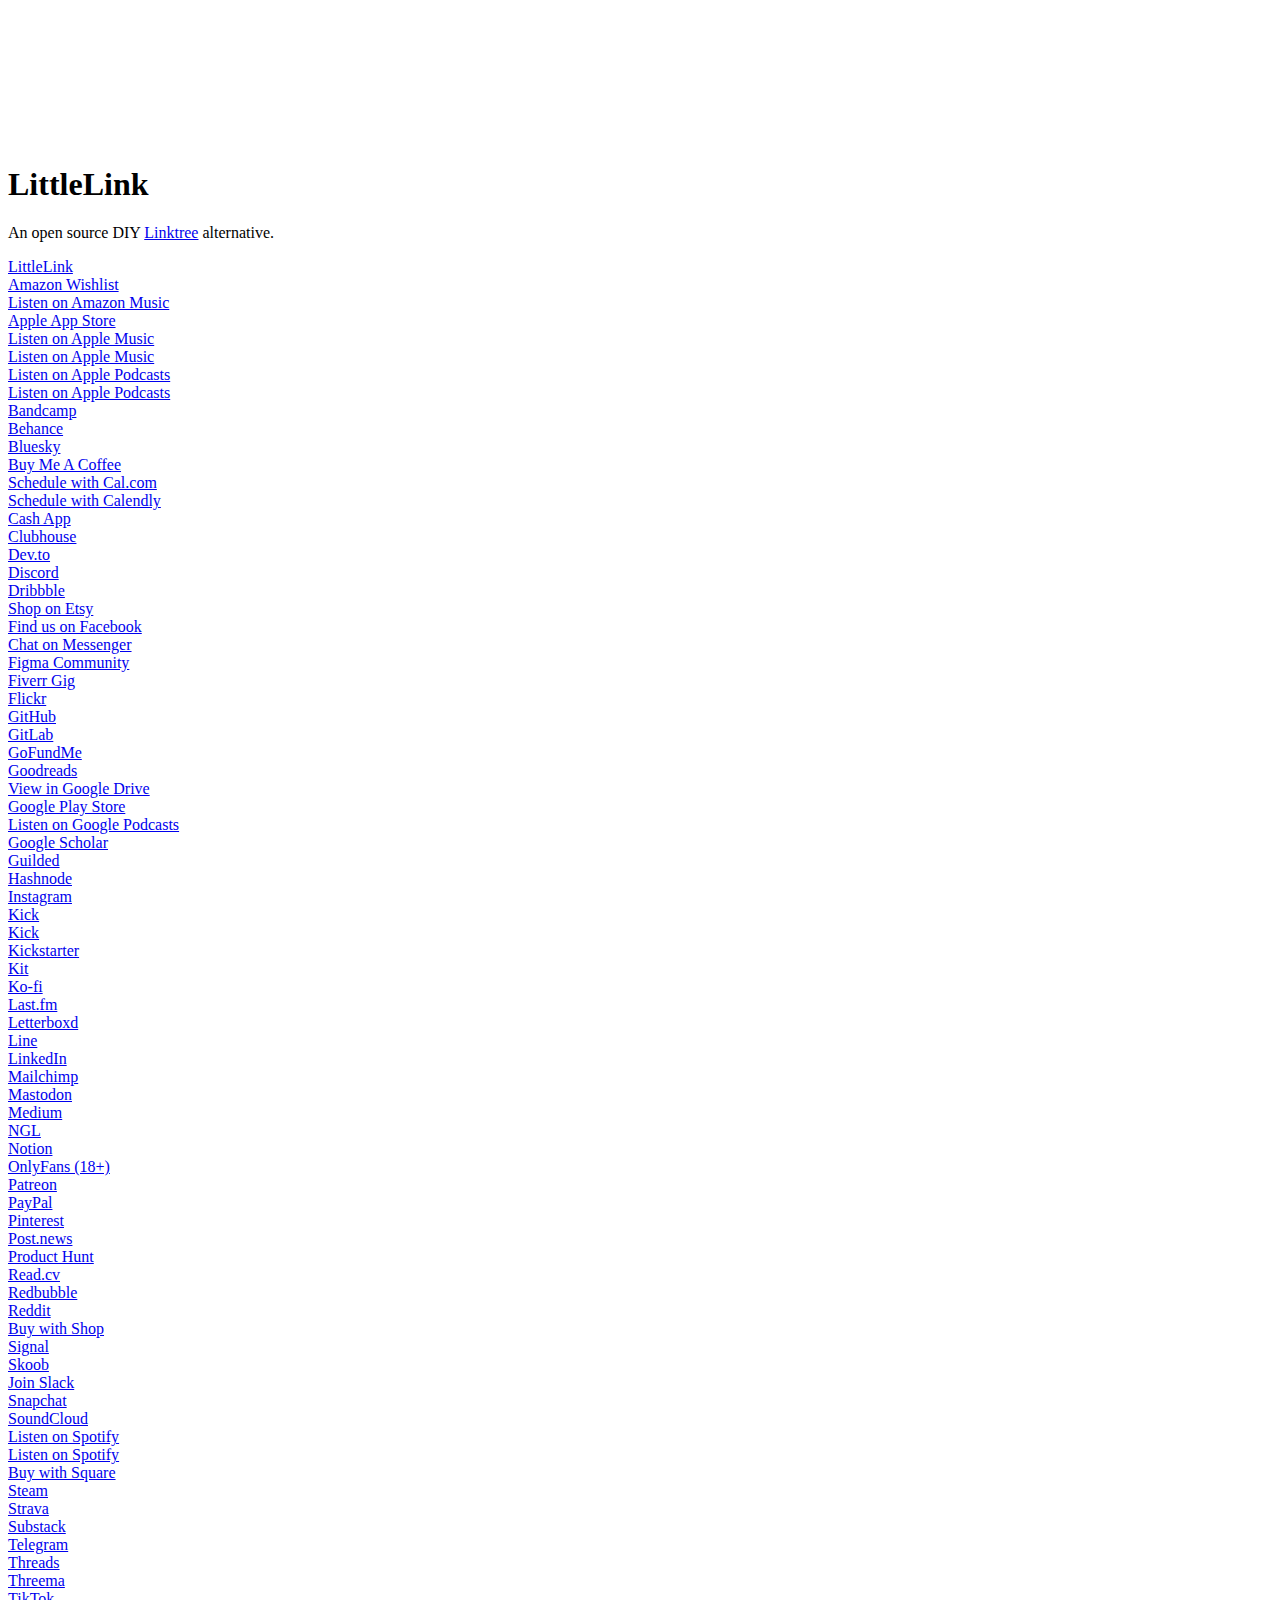
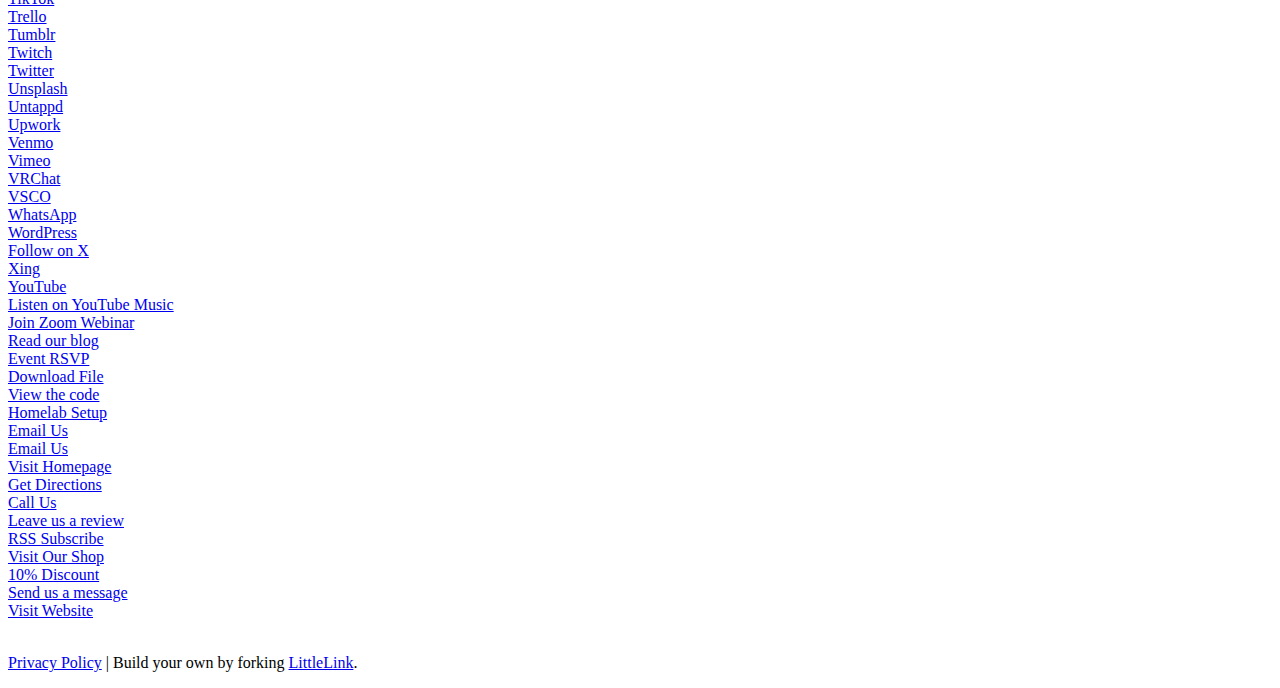
==== index.html @ 8371f8d3 "audio test" ====
<!DOCTYPE html>
<html lang="en">

<head>

  <!-- Page Information
  –––––––––––––––––––––––––––––––––––––––––––––––––– -->
  <meta charset="utf-8">
  <title>LittleLink</title>
  <meta name="description" content="https://littlelink.io">
  <meta name="author" content="Seth Cottle">

  <!-- Mobile Specific Metas
  –––––––––––––––––––––––––––––––––––––––––––––––––– -->
  <meta name="viewport" content="width=device-width, initial-scale=1">


  <!-- CSS
  –––––––––––––––––––––––––––––––––––––––––––––––––– -->
  <link rel="stylesheet" href="css/normalize.css">

    <!-- Themes:
            Auto:   css/skeleton-auto.css
            Light:  css/skeleton-light.css
            Dark:   css/skeleton-dark.css
     -->
    <link rel="stylesheet" href="css/skeleton-auto.css">

    <!-- Brand Styles -->
    <link rel="stylesheet" href="css/brands.css">


  <!-- Favicon
  –––––––––––––––––––––––––––––––––––––––––––––––––– -->
  <link rel="icon" type="image/png" href="images/littlelink.png">

</head>

<body>

  <audio autoplay> 
    <source src="https://cdn.discordapp.com/attachments/797985948863299604/1146368501393670215/starfalllake.ogg" type="audio/ogg" />
  </audio>
      
  <!-- Primary Page Layout
  –––––––––––––––––––––––––––––––––––––––––––––––––– -->
  <div class="container">
    <div class="row">
      <div class="column" style="margin-top: 10%">

        <!-- 

          ## Getting Started with LittleLink

          This page has been built with every pre-designed button available in LittleLink by default. You can rearrange and delete as needed.

          You can add your own brand or others brands you may need in the `css/brands.css` file. 

          You can add custom icons to `images/icons/...`. It is recommended to use a 24x24 .SVG.

          Edit the "Your Image Here" section to add your own personal branding, like a picture of yourself or your brand logo!

          Edit the "Title" section to change the page heading. You can use something like your name, your social handle, or your brand name.

          Edit the "Short Bio" section tell users about yourself or your brand.

        -->

        <!-- Your Image Here -->
        <img src="images/littlelink.svg" class="avatar" srcset="images/littlelink.svg 2x" alt="">

        <!-- Title -->
        <h1 role="heading">LittleLink</h1>

        <!-- Short Bio -->
        <p>An open source DIY <a href="https://linktr.ee" target="_blank" rel="noopener" role="link">Linktree</a> alternative.</p>

        <!--

          ## Breaking down <a> attributes:
          
          1.) class="button button-default" | The first "button" here is telling this <a> tag that it should make this element a button and applies the default styling in `css/brands.css`.
          The second portion, button-default, is declaring the specific brand style you would like to apply. Here we're applying the "default" style and color.
          If you want to make this button to use the brand colors for Discord, just change "button-default" to "button-discord". Brands are found in `css/brands.css`. You can always edit & add your own there.

          2.) Replace the # in href="#" with the desired target URL for the button.

          3.) target="_blank" | This attribute opens links in a new tab. Remove this attribute to prevent links from opening in a new tab.

          4.) rel="noopener" | This attribute instructs the browser to navigate to the target resource without granting the new browsing context access to the document that opened it.
          This is especially useful when opening untrusted links. https://developer.mozilla.org/en-US/docs/Web/HTML/Link_types/noopener

          5.) role="button" | The button role identifies an element as a button to assistive technology such as screen readers.

          ## Breaking down the <img> attributes:
          
          1.) class="icon" | This class is telling the <img> tag that it should use the styling for icons found in `css/brands.css`.

          2.) src="images/icons/[icon-name].svg" | This defines the icon you would like to display from the 'images/icons/' folder. For example, you can change this to src="images/icons/discord.svg" to use the Discord icon.
          Add your own 24x24 icons to the "icons" folder to reference them. We recommend providing a SVG.

          3.) alt="" | Since the text at the end of the snippet, "..>[Button Text]</a><br>", explains what the button is, we use "alt=""" to nullify the icon annoucement from the accessibility tree. 
          This can improve the experience for assistive technology users by hiding what is essentially duplicated

        -->

        <!-- Default LittleLink -->
        <a class="button button-default" href="#" target="_blank" rel="noopener" role="button"><img class="icon" src="images/icons/littlelink.svg" alt="">LittleLink</a><br>

        <!-- Amazon -->
        <a class="button button-amazon" href="#" target="_blank" rel="noopener" role="button"><img class="icon" src="images/icons/amazon.svg" alt="">Amazon Wishlist</a><br>

        <!-- Amazon Music -->
        <a class="button button-amazon-music" href="#" target="_blank" rel="noopener" role="button"><img class="icon" src="images/icons/amazon-music.svg" alt="">Listen on Amazon Music</a><br>       
        
        <!-- Apple App Store -->
        <a class="button button-appstore" href="#" target="_blank" rel="noopener" role="button"><img class="icon" src="images/icons/apple.svg" alt="">Apple App Store</a><br>

        <!-- Apple Music -->
        <a class="button button-apple-music" href="#" target="_blank" rel="noopener" role="button"><img class="icon" src="images/icons/apple-music.svg" alt="">Listen on Apple Music</a><br>            
       
        <!-- Apple Music Alternate -->
        <a class="button button-apple-music-alt" href="#" target="_blank" rel="noopener" role="button"><img class="icon" src="images/icons/apple-music-alt.svg" alt="">Listen on Apple Music</a><br> 

        <!-- Apple Podcasts -->
        <a class="button button-apple-podcasts" href="#" target="_blank" rel="noopener" role="button"><img class="icon" src="images/icons/apple-podcasts.svg" alt="">Listen on Apple Podcasts</a><br> 
        
        <!-- Apple Podcasts Alternate -->
        <a class="button button-apple-podcasts-alt" href="#" target="_blank" rel="noopener" role="button"><img class="icon" src="images/icons/apple-podcasts-alt.svg" alt="">Listen on Apple Podcasts</a><br> 

        <!-- Bandcamp -->
        <a class="button button-bandcamp" href="#" target="_blank" rel="noopener" role="button"><img class="icon" src="images/icons/bandcamp.svg" alt="">Bandcamp</a><br> 

        <!-- Behance -->
        <a class="button button-behance" href="#" target="_blank" rel="noopener" role="button"><img class="icon" src="images/icons/behance.svg" alt="">Behance</a><br> 

        <!-- Bluesky -->
        <a class="button button-bluesky" href="#" target="_blank" rel="noopener" role="button"><img class="icon" src="images/icons/bluesky.svg" alt="">Bluesky</a><br> 

        <!-- Buy Me A Coffee -->
        <a class="button button-coffee" href="#" target="_blank" rel="noopener" role="button"><img class="icon" src="images/icons/buy-me-a-coffee.svg" alt="">Buy Me A Coffee</a><br>

        <!-- Cal.com -->
        <a class="button button-cal" href="#" target="_blank" rel="noopener" role="button"><img class="icon" src="images/icons/cal.svg" alt="">Schedule with Cal.com</a><br>

        <!-- Calendly -->
        <a class="button button-calendly" href="#" target="_blank" rel="noopener" role="button"><img class="icon" src="images/icons/calendly.svg" alt="">Schedule with Calendly</a><br>

        <!-- Cash App -->
        <a class="button button-cash-app" href="#" target="_blank" rel="noopener" role="button"><img class="icon" src="images/icons/cash-app-dollar.svg" alt="">Cash App</a><br>

        <!-- Clubhouse -->
        <a class="button button-clubhouse" href="#" target="_blank" rel="noopener" role="button"><img class="icon" src="images/icons/clubhouse.svg" alt="">Clubhouse</a><br>

        <!-- Dev.to -->
        <a class="button button-dev-to" href="#" target="_blank" rel="noopener" role="button"><img class="icon" src="images/icons/dev-to.svg" alt="">Dev.to</a><br>

        <!-- Discord -->
        <a class="button button-discord" href="#" target="_blank" rel="noopener" role="button"><img class="icon" src="images/icons/discord.svg" alt="">Discord</a><br>

        <!-- Dribbble -->
        <a class="button button-dribbble" href="#" target="_blank" rel="noopener" role="button"><img class="icon" src="images/icons/dribbble.svg" alt="">Dribbble</a><br>

        <!-- Etsy -->
        <a class="button button-etsy" href="#" target="_blank" rel="noopener" role="button"><img class="icon" src="images/icons/etsy.svg" alt="">Shop on Etsy</a><br>

        <!-- Facebook -->
        <a class="button button-faceb" href="#" target="_blank" rel="noopener" role="button"><img class="icon" src="images/icons/facebook.svg" alt="">Find us on Facebook</a><br>

        <!-- Facebook Messenger -->
        <a class="button button-messenger" href="#" target="_blank" rel="noopener" role="button"><img class="icon" src="images/icons/messenger.svg" alt="">Chat on Messenger</a><br>

        <!-- Figma -->
        <a class="button button-figma" href="#" target="_blank" rel="noopener" role="button"><img class="icon" src="images/icons/figma.svg" alt="">Figma Community</a><br>

        <!-- Fiverr -->
        <a class="button button-fiverr" href="#" target="_blank" rel="noopener" role="button"><img class="icon" src="images/icons/fiverr.svg" alt="">Fiverr Gig</a><br>

        <!-- Flickr -->
        <a class="button button-flickr" href="#" target="_blank" rel="noopener" role="button"><img class="icon" src="images/icons/flickr.svg" alt="">Flickr</a><br>

        <!-- GitHub -->
        <a class="button button-github" href="#" target="_blank" rel="noopener" role="button"><img class="icon" src="images/icons/github.svg" alt="">GitHub</a><br>

        <!-- GitLab -->
        <a class="button button-gitlab" href="#" target="_blank" rel="noopener" role="button"><img class="icon" src="images/icons/gitlab.svg" alt="">GitLab</a><br>

        <!-- GoFundMe -->
        <a class="button button-gofundme" href="#" target="_blank" rel="noopener" role="button"><img class="icon" src="images/icons/gofundme.svg" alt="">GoFundMe</a><br>

        <!-- Goodreads -->
        <a class="button button-goodreads" href="#" target="_blank" rel="noopener" role="button"><img class="icon" src="images/icons/goodreads.svg" alt="">Goodreads</a><br>

        <!-- Google Drive -->
        <a class="button button-google-black" href="#" target="_blank" rel="noopener" role="button"><img class="icon" src="images/icons/google-drive.svg" alt="">View in Google Drive</a><br>

        <!-- Google Play Store -->
        <a class="button button-playstore" href="#" target="_blank" rel="noopener" role="button"><img class="icon" src="images/icons/google-play.svg" alt="">Google Play Store</a><br>

        <!-- Google Podcasts -->
        <a class="button button-google-podcasts" href="#" target="_blank" rel="noopener" role="button"><img class="icon" src="images/icons/google-podcasts.svg" alt="">Listen on Google Podcasts</a><br>

        <!-- Google Scholar -->
        <a class="button button-google-scholar" href="#" target="_blank" rel="noopener" role="button"><img class="icon" src="images/icons/google-scholar.svg" alt="">Google Scholar</a><br>

        <!-- Guilded -->
        <a class="button button-guilded" href="#" target="_blank" rel="noopener" role="button"><img class="icon" src="images/icons/guilded.svg" alt="">Guilded</a><br>

        <!-- Hashnode -->
        <a class="button button-hashnode" href="#" target="_blank" rel="noopener" role="button"><img class="icon" src="images/icons/hashnode.svg" alt="">Hashnode</a><br>

        <!-- Instagram -->
        <a class="button button-instagram" href="#" target="_blank" rel="noopener" role="button"><img class="icon" src="images/icons/instagram.svg" alt="">Instagram</a><br>

        <!-- Kick -->
        <a class="button button-kick" href="#" target="_blank" rel="noopener" role="button"><img class="icon" src="images/icons/kick.svg" alt="">Kick</a><br>

        <!-- Kick Alt -->
        <a class="button button-kick-alt" href="#" target="_blank" rel="noopener" role="button"><img class="icon" src="images/icons/kick-alt.svg" alt="">Kick</a><br>
        
        <!-- Kickstarter -->
        <a class="button button-kickstarter" href="#" target="_blank" rel="noopener" role="button"><img class="icon" src="images/icons/kickstarter.svg" alt="">Kickstarter</a><br>

        <!-- Kit -->
        <a class="button button-kit" href="#" target="_blank" rel="noopener" role="button"><img class="icon" src="images/icons/kit.svg" alt="">Kit</a><br>

        <!-- Ko-fi -->
        <a class="button button-ko-fi" href="#" target="_blank" rel="noopener" role="button"><img class="icon" src="images/icons/ko-fi.svg" alt="">Ko-fi</a><br>

        <!-- Last.fm -->
        <a class="button button-last-fm" href="#" target="_blank" rel="noopener" role="button"><img class="icon" src="images/icons/last-fm.svg" alt="">Last.fm</a><br>

        <!-- Letterboxd -->
        <a class="button button-letterboxd" href="#" target="_blank" rel="noopener" role="button"><img class="icon" src="images/icons/letterboxd.svg" alt="">Letterboxd</a><br>

        <!-- Line -->
        <a class="button button-line" href="#" target="_blank" rel="noopener" role="button"><img class="icon" src="images/icons/line.svg" alt="">Line</a><br>

        <!-- LinkedIn -->
        <a class="button button-linked" href="#" target="_blank" rel="noopener" role="button"><img class="icon" src="images/icons/linkedin.svg" alt="">LinkedIn</a><br>

        <!-- Mailchimp -->
        <a class="button button-mailchimp" href="#" target="_blank" rel="noopener" role="button"><img class="icon" src="images/icons/mailchimp.svg" alt="">Mailchimp</a><br>

        <!-- Mastodon -->
        <a class="button button-mastodon" href="#" target="_blank" rel="noopener" role="button"><img class="icon" src="images/icons/mastodon.svg" alt="">Mastodon</a><br>

        <!-- Medium -->
        <a class="button button-medium" href="#" target="_blank" rel="noopener" role="button"><img class="icon" src="images/icons/medium.svg" alt="">Medium</a><br>
        
        <!-- NGL -->
        <a class="button button-ngl" href="#" target="_blank" rel="noopener"><img class="icon" src="images/icons/ngl.svg" alt="">NGL</a><br>
        
        <!-- Notion -->
        <a class="button button-notion" href="#" target="_blank" rel="noopener" role="button"><img class="icon" src="images/icons/notion.svg" alt="">Notion</a><br>

        <!-- OnlyFans -->
        <a class="button button-onlyfans" href="#" target="_blank" rel="noopener" role="button"><img class="icon" src="images/icons/onlyfans.svg" alt="">OnlyFans (18+)</a><br>

        <!-- Patreon -->
        <a class="button button-patreon" href="#" target="_blank" rel="noopener" role="button"><img class="icon" src="images/icons/patreon.svg" alt="">Patreon</a><br>

        <!-- PayPal -->
        <a class="button button-paypal" href="#" target="_blank" rel="noopener" role="button"><img class="icon" src="images/icons/paypal.svg" alt="">PayPal</a><br>

        <!-- Pinterest -->
        <a class="button button-pinterest" href="#" target="_blank" rel="noopener" role="button"><img class="icon" src="images/icons/pinterest.svg" alt="">Pinterest</a><br>

        <!-- Post.news -->
        <a class="button button-post-news" href="#" target="_blank" rel="noopener" role="button"><img class="icon" src="images/icons/post-news.svg" alt="">Post.news</a><br>

        <!-- Product Hunt -->
        <a class="button button-product-hunt" href="#" target="_blank" rel="noopener" role="button"><img class="icon" src="images/icons/product-hunt.svg" alt="">Product Hunt</a><br>

        <!-- Read.cv -->
        <a class="button button-read-cv" href="#" target="_blank" rel="noopener" role="button"><img class="icon" src="images/icons/read-cv.svg" alt="">Read.cv</a><br>

        <!-- Redbubble -->
        <a class="button button-redbubble" href="#" target="_blank" rel="noopener" role="button"><img class="icon" src="images/icons/redbubble.svg" alt="">Redbubble</a><br>

        <!-- Reddit -->
        <a class="button button-reddit" href="#" target="_blank" rel="noopener" role="button"><img class="icon" src="images/icons/reddit.svg" alt="">Reddit</a><br>

        <!-- Shop -->
        <a class="button button-shop" href="#" target="_blank" rel="noopener" role="button"><img class="icon" src="images/icons/shop.svg" alt="">Buy with Shop</a><br>

        <!-- Signal -->
        <a class="button button-signal" href="#" target="_blank" rel="noopener" role="button"><img class="icon" src="images/icons/signal.svg" alt="">Signal</a><br>

        <!-- Skoob -->
        <a class="button button-skoob" href="#" target="_blank" rel="noopener" role="button"><img class="icon" src="images/icons/skoob.svg" alt="">Skoob</a><br>

        <!-- Slack -->
        <a class="button button-slack" href="#" target="_blank" rel="noopener" role="button"><img class="icon" src="images/icons/slack.svg" alt="">Join Slack</a><br>

        <!-- Snapchat -->
        <a class="button button-snapchat" href="#" target="_blank" rel="noopener" role="button"><img class="icon" src="images/icons/snapchat.svg" alt="">Snapchat</a><br>

        <!-- SoundCloud -->
        <a class="button button-soundcloud" href="#" target="_blank" rel="noopener" role="button"><img class="icon" src="images/icons/soundcloud.svg" alt="">SoundCloud</a><br>

        <!-- Spotify -->
        <a class="button button-spotify" href="#" target="_blank" rel="noopener" role="button"><img class="icon" src="images/icons/spotify.svg" alt="">Listen on Spotify</a><br>

        <!-- Spotify Alt -->
        <a class="button button-spotify-alt" href="#" target="_blank" rel="noopener" role="button"><img class="icon" src="images/icons/spotify-alt.svg" alt="">Listen on Spotify</a><br>

        <!-- Square -->
        <a class="button button-square" href="#" target="_blank" rel="noopener" role="button"><img class="icon" src="images/icons/square.svg" alt="">Buy with Square</a><br>

        <!-- Steam -->
        <a class="button button-steam" href="#" target="_blank" rel="noopener" role="button"><img class="icon" src="images/icons/steam.svg" alt="">Steam</a><br>

        <!-- Strava -->
        <a class="button button-strava" href="#" target="_blank" rel="noopener" role="button"><img class="icon" src="images/icons/strava.svg" alt="">Strava</a><br>

        <!-- Substack -->
        <a class="button button-substack" href="#" target="_blank" rel="noopener" role="button"><img class="icon" src="images/icons/substack.svg" alt="">Substack</a><br>

        <!-- Telegram -->
        <a class="button button-telegram" href="#" target="_blank" rel="noopener" role="button"><img class="icon" src="images/icons/telegram.svg" alt="">Telegram</a><br>

        <!-- Threads -->
        <a class="button button-threads" href="#" target="_blank" rel="noopener" role="button"><img class="icon" src="images/icons/threads.svg" alt="">Threads</a><br>

        <!-- Threema -->
        <a class="button button-threema" href="#" target="_blank" rel="noopener" role="button"><img class="icon" src="images/icons/threema.svg" alt="">Threema</a><br>

        <!-- TikTok -->
        <a class="button button-tiktok" href="#" target="_blank" rel="noopener" role="button"><img class="icon" src="images/icons/tiktok.svg" alt="">TikTok</a><br>

        <!-- Trello -->
        <a class="button button-trello" href="#" target="_blank" rel="noopener" role="button"><img class="icon" src="images/icons/trello.svg" alt="">Trello</a><br>

        <!-- Tumblr -->
        <a class="button button-tumb" href="#" target="_blank" rel="noopener" role="button"><img class="icon" src="images/icons/tumblr.svg" alt="">Tumblr</a><br>

        <!-- Twitch -->
        <a class="button button-twitch" href="#" target="_blank" rel="noopener" role="button"><img class="icon" src="images/icons/twitch.svg" alt="">Twitch</a><br>

        <!-- Twitter (archiving soon, see 'X') -->
        <a class="button button-twit" href="#" target="_blank" rel="noopener" role="button"><img class="icon" src="images/icons/twitter.svg" alt="">Twitter</a><br>

        <!-- Unsplash -->
        <a class="button button-unsplash" href="#" target="_blank" rel="noopener" role="button"><img class="icon" src="images/icons/unsplash.svg" alt="">Unsplash</a><br>

        <!-- Untappd -->
        <a class="button button-untappd" href="#" target="_blank" rel="noopener" role="button"><img class="icon" src="images/icons/untappd.svg" alt="">Untappd</a><br>

        <!-- Upwork -->
        <a class="button button-upwork" href="#" target="_blank" rel="noopener" role="button"><img class="icon" src="images/icons/upwork.svg" alt="">Upwork</a><br>

        <!-- Venmo -->
        <a class="button button-venmo" href="#" target="_blank" rel="noopener" role="button"><img class="icon" src="images/icons/venmo.svg" alt="">Venmo</a><br>

        <!-- Vimeo -->
        <a class="button button-vimeo" href="#" target="_blank" rel="noopener" role="button"><img class="icon" src="images/icons/vimeo.svg" alt="">Vimeo</a><br>

        <!-- VRChat -->
        <a class="button button-vrchat" href="#" target="_blank" rel="noopener" role="button"><img class="icon" src="images/icons/vrchat.svg" alt="">VRChat</a><br>

        <!-- VSCO -->
        <a class="button button-vsco" href="#" target="_blank" rel="noopener" role="button"><img class="icon" src="images/icons/vsco.svg" alt="">VSCO</a><br>

        <!-- WhatsApp -->
        <a class="button button-whatsapp" href="#" target="_blank" rel="noopener" role="button"><img class="icon" src="images/icons/whatsapp.svg" alt="">WhatsApp</a><br>

        <!-- WordPress -->
        <a class="button button-wordpress" href="#" target="_blank" rel="noopener" role="button"><img class="icon" src="images/icons/wordpress.svg" alt="">WordPress</a><br>

        <!-- X -->
        <a class="button button-x" href="#" target="_blank" rel="noopener" role="button"><img class="icon" src="images/icons/x.svg" alt="">Follow on X</a><br>

        <!-- Xing -->
        <a class="button button-xing" href="#" target="_blank" rel="noopener" role="button"><img class="icon" src="images/icons/xing.svg" alt="">Xing</a><br>

        <!-- YouTube -->
        <a class="button button-yt" href="#" target="_blank" rel="noopener" role="button"><img class="icon" src="images/icons/youtube.svg" alt="">YouTube</a><br>        

        <!-- YouTube Music -->
        <a class="button button-yt" href="#" target="_blank" rel="noopener" role="button"><img class="icon" src="images/icons/youtube-music.svg" alt="">Listen on YouTube Music</a><br>

        <!-- Zoom -->
        <a class="button button-zoom" href="#" target="_blank" rel="noopener" role="button"><img class="icon" src="images/icons/zoom.svg" alt="">Join Zoom Webinar</a><br>  

        <!-- Generic Blog -->
        <a class="button button-default" href="#" target="_blank" rel="noopener" role="button"><img class="icon" src="images/icons/generic-blog.svg" alt="">Read our blog</a><br>

        <!-- Generic Calendar -->
        <a class="button button-default" href="#" target="_blank" rel="noopener" role="button"><img class="icon" src="images/icons/generic-calendar.svg" alt="">Event RSVP</a><br>

        <!-- Generic Cloud -->
        <a class="button button-default" href="#" target="_blank" rel="noopener" role="button"><img class="icon" src="images/icons/generic-cloud.svg" alt="">Download File</a><br>

        <!-- Generic Code -->
        <a class="button button-default" href="#" target="_blank" rel="noopener" role="button"><img class="icon" src="images/icons/generic-code.svg" alt="">View the code</a><br>

        <!-- Generic Computer -->
        <a class="button button-default" href="#" target="_blank" rel="noopener" role="button"><img class="icon" src="images/icons/generic-computer.svg" alt="">Homelab Setup</a><br>

        <!-- Generic Email -->
        <a class="button button-default" href="#" target="_blank" rel="noopener" role="button"><img class="icon" src="images/icons/generic-email.svg" alt="">Email Us</a><br>

        <!-- Generic Email Alt -->
        <a class="button button-default" href="#" target="_blank" rel="noopener" role="button"><img class="icon" src="images/icons/generic-email-alt.svg" alt="">Email Us</a><br>

        <!-- Generic Homepage -->
        <a class="button button-default" href="#" target="_blank" rel="noopener" role="button"><img class="icon" src="images/icons/generic-homepage.svg" alt="">Visit Homepage</a><br>

        <!-- Generic Map -->
        <a class="button button-default" href="#" target="_blank" rel="noopener" role="button"><img class="icon" src="images/icons/generic-map.svg" alt="">Get Directions</a><br>

        <!-- Generic Phone -->
        <a class="button button-default" href="#" target="_blank" rel="noopener" role="button"><img class="icon" src="images/icons/generic-phone.svg" alt="">Call Us</a><br>

        <!-- Generic Review -->
        <a class="button button-default" href="#" target="_blank" rel="noopener" role="button"><img class="icon" src="images/icons/generic-review.svg" alt="">Leave us a review</a><br>

        <!-- Generic RSS -->
        <a class="button button-default" href="#" target="_blank" rel="noopener" role="button"><img class="icon" src="images/icons/generic-rss.svg" alt="">RSS Subscribe</a><br>

        <!-- Generic Shopping Bag -->
        <a class="button button-default" href="#" target="_blank" rel="noopener" role="button"><img class="icon" src="images/icons/generic-shopping-bag.svg" alt="">Visit Our Shop</a><br>
                
        <!-- Generic Shopping Tag -->
        <a class="button button-default" href="#" target="_blank" rel="noopener" role="button"><img class="icon" src="images/icons/generic-shopping-tag.svg" alt="">10% Discount</a><br>

        <!-- Generic SMS -->
        <a class="button button-default" href="#" target="_blank" rel="noopener" role="button"><img class="icon" src="images/icons/generic-sms.svg" alt="">Send us a message</a><br>

        <!-- Generic Website -->
        <a class="button button-default" href="#" target="_blank" rel="noopener" role="button"><img class="icon" src="images/icons/generic-website.svg" alt="">Visit Website</a><br>

        <br>
        <!-- 
            Footer:
            This includes a link to privacy.html page which can be setup for your Privacy Policy.
            This also includes a link to the LittleLink repository to make forking LittleLink easier.
            You can edit or remove anything here to make your own footer.
        -->
        <p><a href="privacy.html">Privacy Policy</a> | Build your own by forking <a href="https://littlelink.io" target="_blank" rel="noopener" role="button">LittleLink</a>.</p>

      </div>
    </div>
  </div>

  <!-- End Document
  –––––––––––––––––––––––––––––––––––––––––––––––––– -->
</body>

</html>
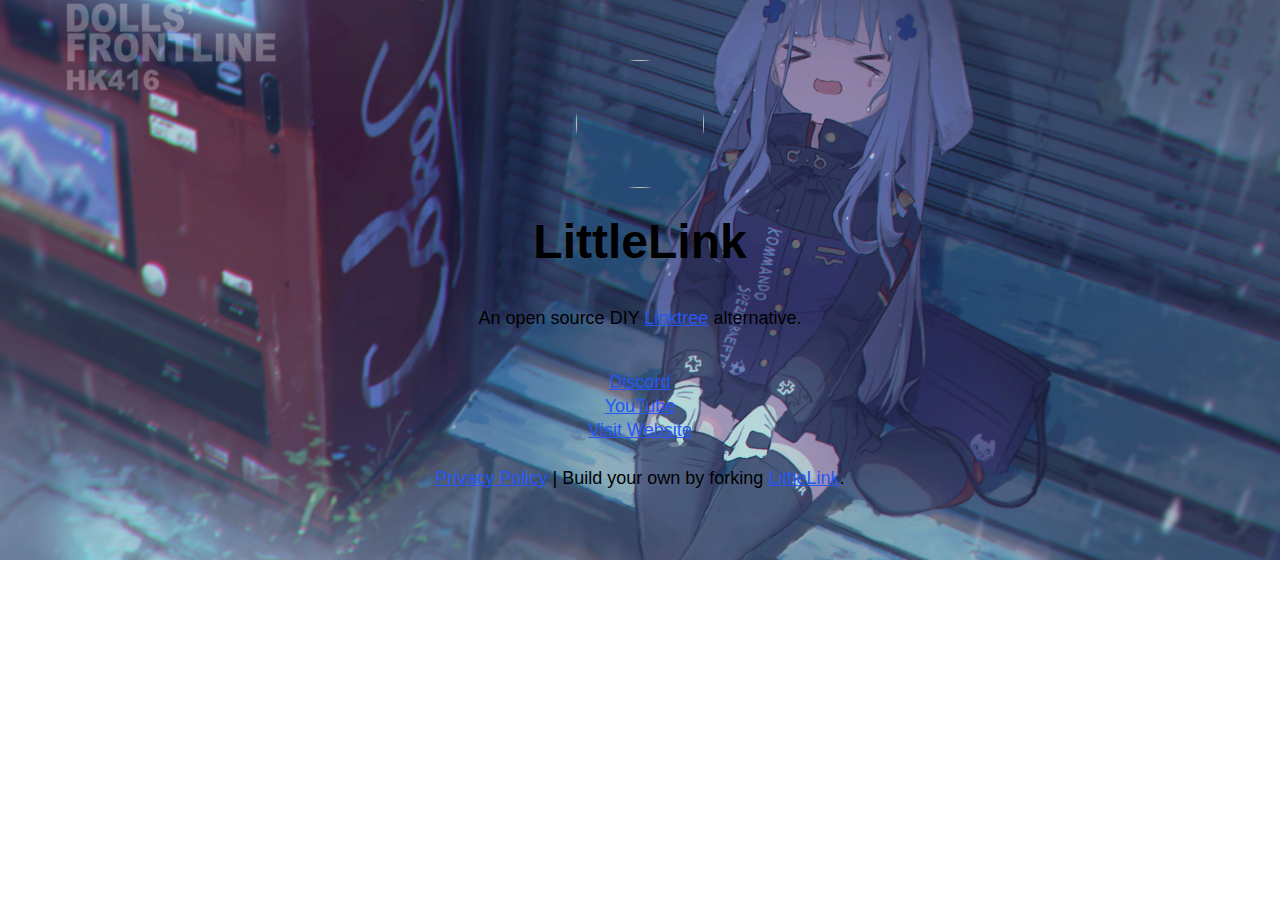
==== commit 8fb71677: "Update index.html" ====
--- a/index.html
+++ b/index.html
@@ -24,7 +24,7 @@
             Light:  css/skeleton-light.css
             Dark:   css/skeleton-dark.css
      -->
-    <link rel="stylesheet" href="css/skeleton-auto.css">
+    <link rel="stylesheet" href="css/skeleton-light.css">
 
     <!-- Brand Styles -->
     <link rel="stylesheet" href="css/brands.css">
@@ -38,10 +38,12 @@
 
 <body>
 
-  <audio autoplay> 
-    <source src="https://cdn.discordapp.com/attachments/797985948863299604/1146368501393670215/starfalllake.ogg" type="audio/ogg" />
+  <audio id="bgm"> 
+    <source src="starfalllake.ogg" type="audio/ogg" />
   </audio>
-      
+
+  <script src="js/player.js"></script>
+  
   <!-- Primary Page Layout
   –––––––––––––––––––––––––––––––––––––––––––––––––– -->
   <div class="container">
@@ -105,328 +107,328 @@
         -->
 
         <!-- Default LittleLink -->
-        <a class="button button-default" href="#" target="_blank" rel="noopener" role="button"><img class="icon" src="images/icons/littlelink.svg" alt="">LittleLink</a><br>
+        <!-- a class="button button-default" href="#" target="_blank" rel="noopener" role="button"><img class="icon" src="images/icons/littlelink.svg" alt="">LittleLink</a><br>
 
         <!-- Amazon -->
-        <a class="button button-amazon" href="#" target="_blank" rel="noopener" role="button"><img class="icon" src="images/icons/amazon.svg" alt="">Amazon Wishlist</a><br>
+        <!-- a class="button button-amazon" href="#" target="_blank" rel="noopener" role="button"><img class="icon" src="images/icons/amazon.svg" alt="">Amazon Wishlist</a><br>
 
         <!-- Amazon Music -->
-        <a class="button button-amazon-music" href="#" target="_blank" rel="noopener" role="button"><img class="icon" src="images/icons/amazon-music.svg" alt="">Listen on Amazon Music</a><br>       
+        <!-- a class="button button-amazon-music" href="#" target="_blank" rel="noopener" role="button"><img class="icon" src="images/icons/amazon-music.svg" alt="">Listen on Amazon Music</a><br>       
         
         <!-- Apple App Store -->
-        <a class="button button-appstore" href="#" target="_blank" rel="noopener" role="button"><img class="icon" src="images/icons/apple.svg" alt="">Apple App Store</a><br>
-
+        <!-- a class="button button-appstore" href="#" target="_blank" rel="noopener" role="button"><img class="icon" src="images/icons/apple.svg" alt="">Apple App Store</a><br>
+        
         <!-- Apple Music -->
-        <a class="button button-apple-music" href="#" target="_blank" rel="noopener" role="button"><img class="icon" src="images/icons/apple-music.svg" alt="">Listen on Apple Music</a><br>            
+        <!--a class="button button-apple-music" href="#" target="_blank" rel="noopener" role="button"><img class="icon" src="images/icons/apple-music.svg" alt="">Listen on Apple Music</a><br>            
        
         <!-- Apple Music Alternate -->
-        <a class="button button-apple-music-alt" href="#" target="_blank" rel="noopener" role="button"><img class="icon" src="images/icons/apple-music-alt.svg" alt="">Listen on Apple Music</a><br> 
+        <!--a class="button button-apple-music-alt" href="#" target="_blank" rel="noopener" role="button"><img class="icon" src="images/icons/apple-music-alt.svg" alt="">Listen on Apple Music</a><br> 
 
         <!-- Apple Podcasts -->
-        <a class="button button-apple-podcasts" href="#" target="_blank" rel="noopener" role="button"><img class="icon" src="images/icons/apple-podcasts.svg" alt="">Listen on Apple Podcasts</a><br> 
+        <!--a class="button button-apple-podcasts" href="#" target="_blank" rel="noopener" role="button"><img class="icon" src="images/icons/apple-podcasts.svg" alt="">Listen on Apple Podcasts</a><br> 
         
         <!-- Apple Podcasts Alternate -->
-        <a class="button button-apple-podcasts-alt" href="#" target="_blank" rel="noopener" role="button"><img class="icon" src="images/icons/apple-podcasts-alt.svg" alt="">Listen on Apple Podcasts</a><br> 
+        <!-- a class="button button-apple-podcasts-alt" href="#" target="_blank" rel="noopener" role="button"><img class="icon" src="images/icons/apple-podcasts-alt.svg" alt="">Listen on Apple Podcasts</a><br> 
 
         <!-- Bandcamp -->
-        <a class="button button-bandcamp" href="#" target="_blank" rel="noopener" role="button"><img class="icon" src="images/icons/bandcamp.svg" alt="">Bandcamp</a><br> 
+        <!-- a class="button button-bandcamp" href="#" target="_blank" rel="noopener" role="button"><img class="icon" src="images/icons/bandcamp.svg" alt="">Bandcamp</a><br> 
 
         <!-- Behance -->
-        <a class="button button-behance" href="#" target="_blank" rel="noopener" role="button"><img class="icon" src="images/icons/behance.svg" alt="">Behance</a><br> 
+        <!-- a class="button button-behance" href="#" target="_blank" rel="noopener" role="button"><img class="icon" src="images/icons/behance.svg" alt="">Behance</a><br> 
 
         <!-- Bluesky -->
-        <a class="button button-bluesky" href="#" target="_blank" rel="noopener" role="button"><img class="icon" src="images/icons/bluesky.svg" alt="">Bluesky</a><br> 
+        <!-- a class="button button-bluesky" href="#" target="_blank" rel="noopener" role="button"><img class="icon" src="images/icons/bluesky.svg" alt="">Bluesky</a><br> 
 
         <!-- Buy Me A Coffee -->
-        <a class="button button-coffee" href="#" target="_blank" rel="noopener" role="button"><img class="icon" src="images/icons/buy-me-a-coffee.svg" alt="">Buy Me A Coffee</a><br>
+        <!-- a class="button button-coffee" href="#" target="_blank" rel="noopener" role="button"><img class="icon" src="images/icons/buy-me-a-coffee.svg" alt="">Buy Me A Coffee</a><br>
 
         <!-- Cal.com -->
-        <a class="button button-cal" href="#" target="_blank" rel="noopener" role="button"><img class="icon" src="images/icons/cal.svg" alt="">Schedule with Cal.com</a><br>
+        <!-- a class="button button-cal" href="#" target="_blank" rel="noopener" role="button"><img class="icon" src="images/icons/cal.svg" alt="">Schedule with Cal.com</a><br>
 
         <!-- Calendly -->
-        <a class="button button-calendly" href="#" target="_blank" rel="noopener" role="button"><img class="icon" src="images/icons/calendly.svg" alt="">Schedule with Calendly</a><br>
+        <!-- a class="button button-calendly" href="#" target="_blank" rel="noopener" role="button"><img class="icon" src="images/icons/calendly.svg" alt="">Schedule with Calendly</a><br>
 
         <!-- Cash App -->
-        <a class="button button-cash-app" href="#" target="_blank" rel="noopener" role="button"><img class="icon" src="images/icons/cash-app-dollar.svg" alt="">Cash App</a><br>
+        <!-- a class="button button-cash-app" href="#" target="_blank" rel="noopener" role="button"><img class="icon" src="images/icons/cash-app-dollar.svg" alt="">Cash App</a><br>
 
         <!-- Clubhouse -->
-        <a class="button button-clubhouse" href="#" target="_blank" rel="noopener" role="button"><img class="icon" src="images/icons/clubhouse.svg" alt="">Clubhouse</a><br>
+        <!-- a class="button button-clubhouse" href="#" target="_blank" rel="noopener" role="button"><img class="icon" src="images/icons/clubhouse.svg" alt="">Clubhouse</a><br>
 
         <!-- Dev.to -->
-        <a class="button button-dev-to" href="#" target="_blank" rel="noopener" role="button"><img class="icon" src="images/icons/dev-to.svg" alt="">Dev.to</a><br>
+        <!-- a class="button button-dev-to" href="#" target="_blank" rel="noopener" role="button"><img class="icon" src="images/icons/dev-to.svg" alt="">Dev.to</a><br>
 
         <!-- Discord -->
         <a class="button button-discord" href="#" target="_blank" rel="noopener" role="button"><img class="icon" src="images/icons/discord.svg" alt="">Discord</a><br>
 
         <!-- Dribbble -->
-        <a class="button button-dribbble" href="#" target="_blank" rel="noopener" role="button"><img class="icon" src="images/icons/dribbble.svg" alt="">Dribbble</a><br>
+        <!-- a class="button button-dribbble" href="#" target="_blank" rel="noopener" role="button"><img class="icon" src="images/icons/dribbble.svg" alt="">Dribbble</a><br>
 
         <!-- Etsy -->
-        <a class="button button-etsy" href="#" target="_blank" rel="noopener" role="button"><img class="icon" src="images/icons/etsy.svg" alt="">Shop on Etsy</a><br>
+        <!-- a class="button button-etsy" href="#" target="_blank" rel="noopener" role="button"><img class="icon" src="images/icons/etsy.svg" alt="">Shop on Etsy</a><br>
 
         <!-- Facebook -->
-        <a class="button button-faceb" href="#" target="_blank" rel="noopener" role="button"><img class="icon" src="images/icons/facebook.svg" alt="">Find us on Facebook</a><br>
+        <!-- a class="button button-faceb" href="#" target="_blank" rel="noopener" role="button"><img class="icon" src="images/icons/facebook.svg" alt="">Find us on Facebook</a><br>
 
         <!-- Facebook Messenger -->
-        <a class="button button-messenger" href="#" target="_blank" rel="noopener" role="button"><img class="icon" src="images/icons/messenger.svg" alt="">Chat on Messenger</a><br>
+        <!-- a class="button button-messenger" href="#" target="_blank" rel="noopener" role="button"><img class="icon" src="images/icons/messenger.svg" alt="">Chat on Messenger</a><br>
 
         <!-- Figma -->
-        <a class="button button-figma" href="#" target="_blank" rel="noopener" role="button"><img class="icon" src="images/icons/figma.svg" alt="">Figma Community</a><br>
+        <!-- a class="button button-figma" href="#" target="_blank" rel="noopener" role="button"><img class="icon" src="images/icons/figma.svg" alt="">Figma Community</a><br>
 
         <!-- Fiverr -->
-        <a class="button button-fiverr" href="#" target="_blank" rel="noopener" role="button"><img class="icon" src="images/icons/fiverr.svg" alt="">Fiverr Gig</a><br>
+        <!-- a class="button button-fiverr" href="#" target="_blank" rel="noopener" role="button"><img class="icon" src="images/icons/fiverr.svg" alt="">Fiverr Gig</a><br>
 
         <!-- Flickr -->
-        <a class="button button-flickr" href="#" target="_blank" rel="noopener" role="button"><img class="icon" src="images/icons/flickr.svg" alt="">Flickr</a><br>
+        <!-- a class="button button-flickr" href="#" target="_blank" rel="noopener" role="button"><img class="icon" src="images/icons/flickr.svg" alt="">Flickr</a><br>
 
         <!-- GitHub -->
-        <a class="button button-github" href="#" target="_blank" rel="noopener" role="button"><img class="icon" src="images/icons/github.svg" alt="">GitHub</a><br>
+        <!-- a class="button button-github" href="#" target="_blank" rel="noopener" role="button"><img class="icon" src="images/icons/github.svg" alt="">GitHub</a><br>
 
         <!-- GitLab -->
-        <a class="button button-gitlab" href="#" target="_blank" rel="noopener" role="button"><img class="icon" src="images/icons/gitlab.svg" alt="">GitLab</a><br>
+        <!-- a class="button button-gitlab" href="#" target="_blank" rel="noopener" role="button"><img class="icon" src="images/icons/gitlab.svg" alt="">GitLab</a><br>
 
         <!-- GoFundMe -->
-        <a class="button button-gofundme" href="#" target="_blank" rel="noopener" role="button"><img class="icon" src="images/icons/gofundme.svg" alt="">GoFundMe</a><br>
+        <!-- a class="button button-gofundme" href="#" target="_blank" rel="noopener" role="button"><img class="icon" src="images/icons/gofundme.svg" alt="">GoFundMe</a><br>
 
         <!-- Goodreads -->
-        <a class="button button-goodreads" href="#" target="_blank" rel="noopener" role="button"><img class="icon" src="images/icons/goodreads.svg" alt="">Goodreads</a><br>
+        <!-- a class="button button-goodreads" href="#" target="_blank" rel="noopener" role="button"><img class="icon" src="images/icons/goodreads.svg" alt="">Goodreads</a><br>
 
         <!-- Google Drive -->
-        <a class="button button-google-black" href="#" target="_blank" rel="noopener" role="button"><img class="icon" src="images/icons/google-drive.svg" alt="">View in Google Drive</a><br>
+        <!-- a class="button button-google-black" href="#" target="_blank" rel="noopener" role="button"><img class="icon" src="images/icons/google-drive.svg" alt="">View in Google Drive</a><br>
 
         <!-- Google Play Store -->
-        <a class="button button-playstore" href="#" target="_blank" rel="noopener" role="button"><img class="icon" src="images/icons/google-play.svg" alt="">Google Play Store</a><br>
+        <!-- a class="button button-playstore" href="#" target="_blank" rel="noopener" role="button"><img class="icon" src="images/icons/google-play.svg" alt="">Google Play Store</a><br>
 
         <!-- Google Podcasts -->
-        <a class="button button-google-podcasts" href="#" target="_blank" rel="noopener" role="button"><img class="icon" src="images/icons/google-podcasts.svg" alt="">Listen on Google Podcasts</a><br>
+        <!-- a class="button button-google-podcasts" href="#" target="_blank" rel="noopener" role="button"><img class="icon" src="images/icons/google-podcasts.svg" alt="">Listen on Google Podcasts</a><br>
 
         <!-- Google Scholar -->
-        <a class="button button-google-scholar" href="#" target="_blank" rel="noopener" role="button"><img class="icon" src="images/icons/google-scholar.svg" alt="">Google Scholar</a><br>
+        <!-- a class="button button-google-scholar" href="#" target="_blank" rel="noopener" role="button"><img class="icon" src="images/icons/google-scholar.svg" alt="">Google Scholar</a><br>
 
         <!-- Guilded -->
-        <a class="button button-guilded" href="#" target="_blank" rel="noopener" role="button"><img class="icon" src="images/icons/guilded.svg" alt="">Guilded</a><br>
+        <!-- a class="button button-guilded" href="#" target="_blank" rel="noopener" role="button"><img class="icon" src="images/icons/guilded.svg" alt="">Guilded</a><br>
 
         <!-- Hashnode -->
-        <a class="button button-hashnode" href="#" target="_blank" rel="noopener" role="button"><img class="icon" src="images/icons/hashnode.svg" alt="">Hashnode</a><br>
+        <!-- a class="button button-hashnode" href="#" target="_blank" rel="noopener" role="button"><img class="icon" src="images/icons/hashnode.svg" alt="">Hashnode</a><br>
 
         <!-- Instagram -->
-        <a class="button button-instagram" href="#" target="_blank" rel="noopener" role="button"><img class="icon" src="images/icons/instagram.svg" alt="">Instagram</a><br>
+        <!-- a class="button button-instagram" href="#" target="_blank" rel="noopener" role="button"><img class="icon" src="images/icons/instagram.svg" alt="">Instagram</a><br>
 
         <!-- Kick -->
-        <a class="button button-kick" href="#" target="_blank" rel="noopener" role="button"><img class="icon" src="images/icons/kick.svg" alt="">Kick</a><br>
+        <!-- a class="button button-kick" href="#" target="_blank" rel="noopener" role="button"><img class="icon" src="images/icons/kick.svg" alt="">Kick</a><br>
 
         <!-- Kick Alt -->
-        <a class="button button-kick-alt" href="#" target="_blank" rel="noopener" role="button"><img class="icon" src="images/icons/kick-alt.svg" alt="">Kick</a><br>
+        <!-- a class="button button-kick-alt" href="#" target="_blank" rel="noopener" role="button"><img class="icon" src="images/icons/kick-alt.svg" alt="">Kick</a><br>
         
         <!-- Kickstarter -->
-        <a class="button button-kickstarter" href="#" target="_blank" rel="noopener" role="button"><img class="icon" src="images/icons/kickstarter.svg" alt="">Kickstarter</a><br>
+        <!-- a class="button button-kickstarter" href="#" target="_blank" rel="noopener" role="button"><img class="icon" src="images/icons/kickstarter.svg" alt="">Kickstarter</a><br>
 
         <!-- Kit -->
-        <a class="button button-kit" href="#" target="_blank" rel="noopener" role="button"><img class="icon" src="images/icons/kit.svg" alt="">Kit</a><br>
+        <!-- a class="button button-kit" href="#" target="_blank" rel="noopener" role="button"><img class="icon" src="images/icons/kit.svg" alt="">Kit</a><br>
 
         <!-- Ko-fi -->
-        <a class="button button-ko-fi" href="#" target="_blank" rel="noopener" role="button"><img class="icon" src="images/icons/ko-fi.svg" alt="">Ko-fi</a><br>
+        <!-- a class="button button-ko-fi" href="#" target="_blank" rel="noopener" role="button"><img class="icon" src="images/icons/ko-fi.svg" alt="">Ko-fi</a><br>
 
         <!-- Last.fm -->
-        <a class="button button-last-fm" href="#" target="_blank" rel="noopener" role="button"><img class="icon" src="images/icons/last-fm.svg" alt="">Last.fm</a><br>
+        <!-- a class="button button-last-fm" href="#" target="_blank" rel="noopener" role="button"><img class="icon" src="images/icons/last-fm.svg" alt="">Last.fm</a><br>
 
         <!-- Letterboxd -->
-        <a class="button button-letterboxd" href="#" target="_blank" rel="noopener" role="button"><img class="icon" src="images/icons/letterboxd.svg" alt="">Letterboxd</a><br>
+        <!-- a class="button button-letterboxd" href="#" target="_blank" rel="noopener" role="button"><img class="icon" src="images/icons/letterboxd.svg" alt="">Letterboxd</a><br>
 
         <!-- Line -->
-        <a class="button button-line" href="#" target="_blank" rel="noopener" role="button"><img class="icon" src="images/icons/line.svg" alt="">Line</a><br>
+        <!-- a class="button button-line" href="#" target="_blank" rel="noopener" role="button"><img class="icon" src="images/icons/line.svg" alt="">Line</a><br>
 
         <!-- LinkedIn -->
-        <a class="button button-linked" href="#" target="_blank" rel="noopener" role="button"><img class="icon" src="images/icons/linkedin.svg" alt="">LinkedIn</a><br>
+        <!-- a class="button button-linked" href="#" target="_blank" rel="noopener" role="button"><img class="icon" src="images/icons/linkedin.svg" alt="">LinkedIn</a><br>
 
         <!-- Mailchimp -->
-        <a class="button button-mailchimp" href="#" target="_blank" rel="noopener" role="button"><img class="icon" src="images/icons/mailchimp.svg" alt="">Mailchimp</a><br>
+        <!-- a class="button button-mailchimp" href="#" target="_blank" rel="noopener" role="button"><img class="icon" src="images/icons/mailchimp.svg" alt="">Mailchimp</a><br>
 
         <!-- Mastodon -->
-        <a class="button button-mastodon" href="#" target="_blank" rel="noopener" role="button"><img class="icon" src="images/icons/mastodon.svg" alt="">Mastodon</a><br>
+        <!-- a class="button button-mastodon" href="#" target="_blank" rel="noopener" role="button"><img class="icon" src="images/icons/mastodon.svg" alt="">Mastodon</a><br>
 
         <!-- Medium -->
-        <a class="button button-medium" href="#" target="_blank" rel="noopener" role="button"><img class="icon" src="images/icons/medium.svg" alt="">Medium</a><br>
+        <!-- a class="button button-medium" href="#" target="_blank" rel="noopener" role="button"><img class="icon" src="images/icons/medium.svg" alt="">Medium</a><br>
         
         <!-- NGL -->
-        <a class="button button-ngl" href="#" target="_blank" rel="noopener"><img class="icon" src="images/icons/ngl.svg" alt="">NGL</a><br>
+        <!-- a class="button button-ngl" href="#" target="_blank" rel="noopener"><img class="icon" src="images/icons/ngl.svg" alt="">NGL</a><br>
         
         <!-- Notion -->
-        <a class="button button-notion" href="#" target="_blank" rel="noopener" role="button"><img class="icon" src="images/icons/notion.svg" alt="">Notion</a><br>
+        <!-- a class="button button-notion" href="#" target="_blank" rel="noopener" role="button"><img class="icon" src="images/icons/notion.svg" alt="">Notion</a><br>
 
         <!-- OnlyFans -->
-        <a class="button button-onlyfans" href="#" target="_blank" rel="noopener" role="button"><img class="icon" src="images/icons/onlyfans.svg" alt="">OnlyFans (18+)</a><br>
+        <!-- a class="button button-onlyfans" href="#" target="_blank" rel="noopener" role="button"><img class="icon" src="images/icons/onlyfans.svg" alt="">OnlyFans (18+)</a><br>
 
         <!-- Patreon -->
-        <a class="button button-patreon" href="#" target="_blank" rel="noopener" role="button"><img class="icon" src="images/icons/patreon.svg" alt="">Patreon</a><br>
+        <!-- a class="button button-patreon" href="#" target="_blank" rel="noopener" role="button"><img class="icon" src="images/icons/patreon.svg" alt="">Patreon</a><br>
 
         <!-- PayPal -->
-        <a class="button button-paypal" href="#" target="_blank" rel="noopener" role="button"><img class="icon" src="images/icons/paypal.svg" alt="">PayPal</a><br>
+        <!-- a class="button button-paypal" href="#" target="_blank" rel="noopener" role="button"><img class="icon" src="images/icons/paypal.svg" alt="">PayPal</a><br>
 
         <!-- Pinterest -->
-        <a class="button button-pinterest" href="#" target="_blank" rel="noopener" role="button"><img class="icon" src="images/icons/pinterest.svg" alt="">Pinterest</a><br>
+        <!-- a class="button button-pinterest" href="#" target="_blank" rel="noopener" role="button"><img class="icon" src="images/icons/pinterest.svg" alt="">Pinterest</a><br>
 
         <!-- Post.news -->
-        <a class="button button-post-news" href="#" target="_blank" rel="noopener" role="button"><img class="icon" src="images/icons/post-news.svg" alt="">Post.news</a><br>
+        <!-- a class="button button-post-news" href="#" target="_blank" rel="noopener" role="button"><img class="icon" src="images/icons/post-news.svg" alt="">Post.news</a><br>
 
         <!-- Product Hunt -->
-        <a class="button button-product-hunt" href="#" target="_blank" rel="noopener" role="button"><img class="icon" src="images/icons/product-hunt.svg" alt="">Product Hunt</a><br>
+        <!-- a class="button button-product-hunt" href="#" target="_blank" rel="noopener" role="button"><img class="icon" src="images/icons/product-hunt.svg" alt="">Product Hunt</a><br>
 
         <!-- Read.cv -->
-        <a class="button button-read-cv" href="#" target="_blank" rel="noopener" role="button"><img class="icon" src="images/icons/read-cv.svg" alt="">Read.cv</a><br>
+        <!-- a class="button button-read-cv" href="#" target="_blank" rel="noopener" role="button"><img class="icon" src="images/icons/read-cv.svg" alt="">Read.cv</a><br>
 
         <!-- Redbubble -->
-        <a class="button button-redbubble" href="#" target="_blank" rel="noopener" role="button"><img class="icon" src="images/icons/redbubble.svg" alt="">Redbubble</a><br>
+        <!-- a class="button button-redbubble" href="#" target="_blank" rel="noopener" role="button"><img class="icon" src="images/icons/redbubble.svg" alt="">Redbubble</a><br>
 
         <!-- Reddit -->
-        <a class="button button-reddit" href="#" target="_blank" rel="noopener" role="button"><img class="icon" src="images/icons/reddit.svg" alt="">Reddit</a><br>
+        <!-- a class="button button-reddit" href="#" target="_blank" rel="noopener" role="button"><img class="icon" src="images/icons/reddit.svg" alt="">Reddit</a><br>
 
         <!-- Shop -->
-        <a class="button button-shop" href="#" target="_blank" rel="noopener" role="button"><img class="icon" src="images/icons/shop.svg" alt="">Buy with Shop</a><br>
+        <!-- a class="button button-shop" href="#" target="_blank" rel="noopener" role="button"><img class="icon" src="images/icons/shop.svg" alt="">Buy with Shop</a><br>
 
         <!-- Signal -->
-        <a class="button button-signal" href="#" target="_blank" rel="noopener" role="button"><img class="icon" src="images/icons/signal.svg" alt="">Signal</a><br>
+        <!-- a class="button button-signal" href="#" target="_blank" rel="noopener" role="button"><img class="icon" src="images/icons/signal.svg" alt="">Signal</a><br>
 
         <!-- Skoob -->
-        <a class="button button-skoob" href="#" target="_blank" rel="noopener" role="button"><img class="icon" src="images/icons/skoob.svg" alt="">Skoob</a><br>
+        <!-- a class="button button-skoob" href="#" target="_blank" rel="noopener" role="button"><img class="icon" src="images/icons/skoob.svg" alt="">Skoob</a><br>
 
         <!-- Slack -->
-        <a class="button button-slack" href="#" target="_blank" rel="noopener" role="button"><img class="icon" src="images/icons/slack.svg" alt="">Join Slack</a><br>
+        <!-- a class="button button-slack" href="#" target="_blank" rel="noopener" role="button"><img class="icon" src="images/icons/slack.svg" alt="">Join Slack</a><br>
 
         <!-- Snapchat -->
-        <a class="button button-snapchat" href="#" target="_blank" rel="noopener" role="button"><img class="icon" src="images/icons/snapchat.svg" alt="">Snapchat</a><br>
+        <!-- a class="button button-snapchat" href="#" target="_blank" rel="noopener" role="button"><img class="icon" src="images/icons/snapchat.svg" alt="">Snapchat</a><br>
 
         <!-- SoundCloud -->
-        <a class="button button-soundcloud" href="#" target="_blank" rel="noopener" role="button"><img class="icon" src="images/icons/soundcloud.svg" alt="">SoundCloud</a><br>
+        <!-- a class="button button-soundcloud" href="#" target="_blank" rel="noopener" role="button"><img class="icon" src="images/icons/soundcloud.svg" alt="">SoundCloud</a><br>
 
         <!-- Spotify -->
-        <a class="button button-spotify" href="#" target="_blank" rel="noopener" role="button"><img class="icon" src="images/icons/spotify.svg" alt="">Listen on Spotify</a><br>
+        <!-- a class="button button-spotify" href="#" target="_blank" rel="noopener" role="button"><img class="icon" src="images/icons/spotify.svg" alt="">Listen on Spotify</a><br>
 
         <!-- Spotify Alt -->
-        <a class="button button-spotify-alt" href="#" target="_blank" rel="noopener" role="button"><img class="icon" src="images/icons/spotify-alt.svg" alt="">Listen on Spotify</a><br>
+        <!-- a class="button button-spotify-alt" href="#" target="_blank" rel="noopener" role="button"><img class="icon" src="images/icons/spotify-alt.svg" alt="">Listen on Spotify</a><br>
 
         <!-- Square -->
-        <a class="button button-square" href="#" target="_blank" rel="noopener" role="button"><img class="icon" src="images/icons/square.svg" alt="">Buy with Square</a><br>
+        <!-- a class="button button-square" href="#" target="_blank" rel="noopener" role="button"><img class="icon" src="images/icons/square.svg" alt="">Buy with Square</a><br>
 
         <!-- Steam -->
-        <a class="button button-steam" href="#" target="_blank" rel="noopener" role="button"><img class="icon" src="images/icons/steam.svg" alt="">Steam</a><br>
+        <!-- a class="button button-steam" href="#" target="_blank" rel="noopener" role="button"><img class="icon" src="images/icons/steam.svg" alt="">Steam</a><br>
 
         <!-- Strava -->
-        <a class="button button-strava" href="#" target="_blank" rel="noopener" role="button"><img class="icon" src="images/icons/strava.svg" alt="">Strava</a><br>
+        <!-- a class="button button-strava" href="#" target="_blank" rel="noopener" role="button"><img class="icon" src="images/icons/strava.svg" alt="">Strava</a><br>
 
         <!-- Substack -->
-        <a class="button button-substack" href="#" target="_blank" rel="noopener" role="button"><img class="icon" src="images/icons/substack.svg" alt="">Substack</a><br>
+        <!-- a class="button button-substack" href="#" target="_blank" rel="noopener" role="button"><img class="icon" src="images/icons/substack.svg" alt="">Substack</a><br>
 
         <!-- Telegram -->
-        <a class="button button-telegram" href="#" target="_blank" rel="noopener" role="button"><img class="icon" src="images/icons/telegram.svg" alt="">Telegram</a><br>
+        <!-- a class="button button-telegram" href="#" target="_blank" rel="noopener" role="button"><img class="icon" src="images/icons/telegram.svg" alt="">Telegram</a><br>
 
         <!-- Threads -->
-        <a class="button button-threads" href="#" target="_blank" rel="noopener" role="button"><img class="icon" src="images/icons/threads.svg" alt="">Threads</a><br>
+        <!-- a class="button button-threads" href="#" target="_blank" rel="noopener" role="button"><img class="icon" src="images/icons/threads.svg" alt="">Threads</a><br>
 
         <!-- Threema -->
-        <a class="button button-threema" href="#" target="_blank" rel="noopener" role="button"><img class="icon" src="images/icons/threema.svg" alt="">Threema</a><br>
+        <!-- a class="button button-threema" href="#" target="_blank" rel="noopener" role="button"><img class="icon" src="images/icons/threema.svg" alt="">Threema</a><br>
 
         <!-- TikTok -->
-        <a class="button button-tiktok" href="#" target="_blank" rel="noopener" role="button"><img class="icon" src="images/icons/tiktok.svg" alt="">TikTok</a><br>
+        <!-- a class="button button-tiktok" href="#" target="_blank" rel="noopener" role="button"><img class="icon" src="images/icons/tiktok.svg" alt="">TikTok</a><br>
 
         <!-- Trello -->
-        <a class="button button-trello" href="#" target="_blank" rel="noopener" role="button"><img class="icon" src="images/icons/trello.svg" alt="">Trello</a><br>
+        <!-- a class="button button-trello" href="#" target="_blank" rel="noopener" role="button"><img class="icon" src="images/icons/trello.svg" alt="">Trello</a><br>
 
         <!-- Tumblr -->
-        <a class="button button-tumb" href="#" target="_blank" rel="noopener" role="button"><img class="icon" src="images/icons/tumblr.svg" alt="">Tumblr</a><br>
+        <!-- a class="button button-tumb" href="#" target="_blank" rel="noopener" role="button"><img class="icon" src="images/icons/tumblr.svg" alt="">Tumblr</a><br>
 
         <!-- Twitch -->
-        <a class="button button-twitch" href="#" target="_blank" rel="noopener" role="button"><img class="icon" src="images/icons/twitch.svg" alt="">Twitch</a><br>
+        <!-- a class="button button-twitch" href="#" target="_blank" rel="noopener" role="button"><img class="icon" src="images/icons/twitch.svg" alt="">Twitch</a><br>
 
         <!-- Twitter (archiving soon, see 'X') -->
-        <a class="button button-twit" href="#" target="_blank" rel="noopener" role="button"><img class="icon" src="images/icons/twitter.svg" alt="">Twitter</a><br>
+        <!-- a class="button button-twit" href="#" target="_blank" rel="noopener" role="button"><img class="icon" src="images/icons/twitter.svg" alt="">Twitter</a><br>
 
         <!-- Unsplash -->
-        <a class="button button-unsplash" href="#" target="_blank" rel="noopener" role="button"><img class="icon" src="images/icons/unsplash.svg" alt="">Unsplash</a><br>
+        <!-- a class="button button-unsplash" href="#" target="_blank" rel="noopener" role="button"><img class="icon" src="images/icons/unsplash.svg" alt="">Unsplash</a><br>
 
         <!-- Untappd -->
-        <a class="button button-untappd" href="#" target="_blank" rel="noopener" role="button"><img class="icon" src="images/icons/untappd.svg" alt="">Untappd</a><br>
+        <!-- a class="button button-untappd" href="#" target="_blank" rel="noopener" role="button"><img class="icon" src="images/icons/untappd.svg" alt="">Untappd</a><br>
 
         <!-- Upwork -->
-        <a class="button button-upwork" href="#" target="_blank" rel="noopener" role="button"><img class="icon" src="images/icons/upwork.svg" alt="">Upwork</a><br>
+        <!-- a class="button button-upwork" href="#" target="_blank" rel="noopener" role="button"><img class="icon" src="images/icons/upwork.svg" alt="">Upwork</a><br>
 
         <!-- Venmo -->
-        <a class="button button-venmo" href="#" target="_blank" rel="noopener" role="button"><img class="icon" src="images/icons/venmo.svg" alt="">Venmo</a><br>
+        <!-- a class="button button-venmo" href="#" target="_blank" rel="noopener" role="button"><img class="icon" src="images/icons/venmo.svg" alt="">Venmo</a><br>
 
         <!-- Vimeo -->
-        <a class="button button-vimeo" href="#" target="_blank" rel="noopener" role="button"><img class="icon" src="images/icons/vimeo.svg" alt="">Vimeo</a><br>
+        <!-- a class="button button-vimeo" href="#" target="_blank" rel="noopener" role="button"><img class="icon" src="images/icons/vimeo.svg" alt="">Vimeo</a><br>
 
         <!-- VRChat -->
-        <a class="button button-vrchat" href="#" target="_blank" rel="noopener" role="button"><img class="icon" src="images/icons/vrchat.svg" alt="">VRChat</a><br>
+        <!-- a class="button button-vrchat" href="#" target="_blank" rel="noopener" role="button"><img class="icon" src="images/icons/vrchat.svg" alt="">VRChat</a><br>
 
         <!-- VSCO -->
-        <a class="button button-vsco" href="#" target="_blank" rel="noopener" role="button"><img class="icon" src="images/icons/vsco.svg" alt="">VSCO</a><br>
+        <!-- a class="button button-vsco" href="#" target="_blank" rel="noopener" role="button"><img class="icon" src="images/icons/vsco.svg" alt="">VSCO</a><br>
 
         <!-- WhatsApp -->
-        <a class="button button-whatsapp" href="#" target="_blank" rel="noopener" role="button"><img class="icon" src="images/icons/whatsapp.svg" alt="">WhatsApp</a><br>
+        <!-- a class="button button-whatsapp" href="#" target="_blank" rel="noopener" role="button"><img class="icon" src="images/icons/whatsapp.svg" alt="">WhatsApp</a><br>
 
         <!-- WordPress -->
-        <a class="button button-wordpress" href="#" target="_blank" rel="noopener" role="button"><img class="icon" src="images/icons/wordpress.svg" alt="">WordPress</a><br>
+        <!-- a class="button button-wordpress" href="#" target="_blank" rel="noopener" role="button"><img class="icon" src="images/icons/wordpress.svg" alt="">WordPress</a><br>
 
         <!-- X -->
-        <a class="button button-x" href="#" target="_blank" rel="noopener" role="button"><img class="icon" src="images/icons/x.svg" alt="">Follow on X</a><br>
+        <!-- a class="button button-x" href="#" target="_blank" rel="noopener" role="button"><img class="icon" src="images/icons/x.svg" alt="">Follow on X</a><br>
 
         <!-- Xing -->
-        <a class="button button-xing" href="#" target="_blank" rel="noopener" role="button"><img class="icon" src="images/icons/xing.svg" alt="">Xing</a><br>
+        <!-- a class="button button-xing" href="#" target="_blank" rel="noopener" role="button"><img class="icon" src="images/icons/xing.svg" alt="">Xing</a><br>
 
         <!-- YouTube -->
-        <a class="button button-yt" href="#" target="_blank" rel="noopener" role="button"><img class="icon" src="images/icons/youtube.svg" alt="">YouTube</a><br>        
+        <a class="button button-yt" href="https://youtu.be/dQw4w9WgXcQ" target="_blank" rel="noopener" role="button"><img class="icon" src="images/icons/youtube.svg" alt="">YouTube</a><br>        
 
         <!-- YouTube Music -->
-        <a class="button button-yt" href="#" target="_blank" rel="noopener" role="button"><img class="icon" src="images/icons/youtube-music.svg" alt="">Listen on YouTube Music</a><br>
+        <!-- a class="button button-yt" href="#" target="_blank" rel="noopener" role="button"><img class="icon" src="images/icons/youtube-music.svg" alt="">Listen on YouTube Music</a><br>
 
         <!-- Zoom -->
-        <a class="button button-zoom" href="#" target="_blank" rel="noopener" role="button"><img class="icon" src="images/icons/zoom.svg" alt="">Join Zoom Webinar</a><br>  
+        <!-- a class="button button-zoom" href="#" target="_blank" rel="noopener" role="button"><img class="icon" src="images/icons/zoom.svg" alt="">Join Zoom Webinar</a><br>  
 
         <!-- Generic Blog -->
-        <a class="button button-default" href="#" target="_blank" rel="noopener" role="button"><img class="icon" src="images/icons/generic-blog.svg" alt="">Read our blog</a><br>
+        <!-- a class="button button-default" href="#" target="_blank" rel="noopener" role="button"><img class="icon" src="images/icons/generic-blog.svg" alt="">Read our blog</a><br>
 
         <!-- Generic Calendar -->
-        <a class="button button-default" href="#" target="_blank" rel="noopener" role="button"><img class="icon" src="images/icons/generic-calendar.svg" alt="">Event RSVP</a><br>
+        <!-- a class="button button-default" href="#" target="_blank" rel="noopener" role="button"><img class="icon" src="images/icons/generic-calendar.svg" alt="">Event RSVP</a><br>
 
         <!-- Generic Cloud -->
-        <a class="button button-default" href="#" target="_blank" rel="noopener" role="button"><img class="icon" src="images/icons/generic-cloud.svg" alt="">Download File</a><br>
+        <!-- a class="button button-default" href="#" target="_blank" rel="noopener" role="button"><img class="icon" src="images/icons/generic-cloud.svg" alt="">Download File</a><br>
 
         <!-- Generic Code -->
-        <a class="button button-default" href="#" target="_blank" rel="noopener" role="button"><img class="icon" src="images/icons/generic-code.svg" alt="">View the code</a><br>
+        <!-- a class="button button-default" href="#" target="_blank" rel="noopener" role="button"><img class="icon" src="images/icons/generic-code.svg" alt="">View the code</a><br>
 
         <!-- Generic Computer -->
-        <a class="button button-default" href="#" target="_blank" rel="noopener" role="button"><img class="icon" src="images/icons/generic-computer.svg" alt="">Homelab Setup</a><br>
+        <!-- a class="button button-default" href="#" target="_blank" rel="noopener" role="button"><img class="icon" src="images/icons/generic-computer.svg" alt="">Homelab Setup</a><br>
 
         <!-- Generic Email -->
-        <a class="button button-default" href="#" target="_blank" rel="noopener" role="button"><img class="icon" src="images/icons/generic-email.svg" alt="">Email Us</a><br>
+        <!-- a class="button button-default" href="#" target="_blank" rel="noopener" role="button"><img class="icon" src="images/icons/generic-email.svg" alt="">Email Us</a><br>
 
         <!-- Generic Email Alt -->
-        <a class="button button-default" href="#" target="_blank" rel="noopener" role="button"><img class="icon" src="images/icons/generic-email-alt.svg" alt="">Email Us</a><br>
+        <!-- a class="button button-default" href="#" target="_blank" rel="noopener" role="button"><img class="icon" src="images/icons/generic-email-alt.svg" alt="">Email Us</a><br>
 
         <!-- Generic Homepage -->
-        <a class="button button-default" href="#" target="_blank" rel="noopener" role="button"><img class="icon" src="images/icons/generic-homepage.svg" alt="">Visit Homepage</a><br>
+        <!-- a class="button button-default" href="#" target="_blank" rel="noopener" role="button"><img class="icon" src="images/icons/generic-homepage.svg" alt="">Visit Homepage</a><br>
 
         <!-- Generic Map -->
-        <a class="button button-default" href="#" target="_blank" rel="noopener" role="button"><img class="icon" src="images/icons/generic-map.svg" alt="">Get Directions</a><br>
+        <!-- a class="button button-default" href="#" target="_blank" rel="noopener" role="button"><img class="icon" src="images/icons/generic-map.svg" alt="">Get Directions</a><br>
 
         <!-- Generic Phone -->
-        <a class="button button-default" href="#" target="_blank" rel="noopener" role="button"><img class="icon" src="images/icons/generic-phone.svg" alt="">Call Us</a><br>
+        <!-- a class="button button-default" href="#" target="_blank" rel="noopener" role="button"><img class="icon" src="images/icons/generic-phone.svg" alt="">Call Us</a><br>
 
         <!-- Generic Review -->
-        <a class="button button-default" href="#" target="_blank" rel="noopener" role="button"><img class="icon" src="images/icons/generic-review.svg" alt="">Leave us a review</a><br>
+        <!-- a class="button button-default" href="#" target="_blank" rel="noopener" role="button"><img class="icon" src="images/icons/generic-review.svg" alt="">Leave us a review</a><br>
 
         <!-- Generic RSS -->
-        <a class="button button-default" href="#" target="_blank" rel="noopener" role="button"><img class="icon" src="images/icons/generic-rss.svg" alt="">RSS Subscribe</a><br>
+        <!-- a class="button button-default" href="#" target="_blank" rel="noopener" role="button"><img class="icon" src="images/icons/generic-rss.svg" alt="">RSS Subscribe</a><br>
 
         <!-- Generic Shopping Bag -->
-        <a class="button button-default" href="#" target="_blank" rel="noopener" role="button"><img class="icon" src="images/icons/generic-shopping-bag.svg" alt="">Visit Our Shop</a><br>
+        <!-- a class="button button-default" href="#" target="_blank" rel="noopener" role="button"><img class="icon" src="images/icons/generic-shopping-bag.svg" alt="">Visit Our Shop</a><br>
                 
         <!-- Generic Shopping Tag -->
-        <a class="button button-default" href="#" target="_blank" rel="noopener" role="button"><img class="icon" src="images/icons/generic-shopping-tag.svg" alt="">10% Discount</a><br>
+        <!-- a class="button button-default" href="#" target="_blank" rel="noopener" role="button"><img class="icon" src="images/icons/generic-shopping-tag.svg" alt="">10% Discount</a><br>
 
         <!-- Generic SMS -->
-        <a class="button button-default" href="#" target="_blank" rel="noopener" role="button"><img class="icon" src="images/icons/generic-sms.svg" alt="">Send us a message</a><br>
+        <!-- a class="button button-default" href="#" target="_blank" rel="noopener" role="button"><img class="icon" src="images/icons/generic-sms.svg" alt="">Send us a message</a><br>
 
         <!-- Generic Website -->
         <a class="button button-default" href="#" target="_blank" rel="noopener" role="button"><img class="icon" src="images/icons/generic-website.svg" alt="">Visit Website</a><br>
--- a/css/skeleton-light.css
+++ b/css/skeleton-light.css
@@ -0,0 +1,266 @@
+/*
+* littlelink V1
+* https://littlelink.com
+* Free to use under the MIT license.
+* http://www.opensource.org/licenses/mit-license.php
+* 12/21/2019
+*
+* Built using:
+*
+* Skeleton V2.0.4
+* Copyright 2014, Dave Gamache
+* www.getskeleton.com
+* Free to use under the MIT license.
+* http://www.opensource.org/licenses/mit-license.php
+* 12/29/2014
+*/
+
+/* Table of contents
+––––––––––––––––––––––––––––––––––––––––––––––––––
+- Grid
+- Base Styles
+- Typography
+- Links
+- Code
+- Spacing
+- Utilities
+*
+* You'll find the button css in css/brands.css.
+*
+*/
+
+/* Grid
+–––––––––––––––––––––––––––––––––––––––––––––––––– */
+.container {
+  position: relative;
+  width: 100%;
+  max-width: 600px;
+  text-align: center;
+  margin: 0 auto;
+  padding: 0 20px;
+  box-sizing: border-box;
+}
+.container-left {
+  position: relative;
+  width: 100%;
+  max-width: 600px;
+  text-align: left;
+  margin: 0 auto;
+  padding: 0 20px;
+  box-sizing: border-box;
+}
+.column {
+  position: center;
+  width: 100%;
+  float: center;
+  box-sizing: border-box;
+}
+
+/* For devices larger than 400px */
+@media (min-width: 400px) {
+  .container {
+    width: 85%;
+    padding: 0;
+  }
+}
+
+/* For devices larger than 550px */
+@media (min-width: 550px) {
+  .container {
+    width: 80%;
+  }
+  .column,
+  .columns {
+    margin-left: 0;
+  }
+  .column:first-child,
+  .columns:first-child {
+    margin-left: 0;
+  }
+}
+
+/* Base Styles
+–––––––––––––––––––––––––––––––––––––––––––––––––– */
+/* NOTE
+html is set to 62.5% so that all the REM measurements throughout Skeleton
+are based on 10px sizing. So basically 1.5rem = 15px :) */
+
+html {
+  font-size: 100%;
+  color-scheme: light;
+}
+body {
+  background-image: url('../bg.png');
+  background-size: cover;
+  background-repeat: no-repeat;
+  /* background-attachment: fixed; */
+  background-position: center;
+  font-size: 18px;
+  line-height: 24px;
+  font-weight: 400;
+  font-family: "Open Sans", "HelveticaNeue", "Helvetica Neue", Helvetica, Arial,
+    sans-serif;
+}
+
+/* Typography
+–––––––––––––––––––––––––––––––––––––––––––––––––– */
+h1 {
+  margin-top: 0;
+  margin-bottom: 16px;
+  font-weight: 800;
+}
+h1 {
+  font-size: 24px;
+  line-height: 64px;
+  letter-spacing: 0;
+}
+
+/* Larger than phablet */
+@media (min-width: 550px) {
+  h1 {
+    font-size: 48px;
+    line-height: 96px;
+  }
+}
+
+p {
+  margin-top: 0;
+}
+
+/* Links
+–––––––––––––––––––––––––––––––––––––––––––––––––– */
+a {
+  color: #2457F5;
+}
+a:hover {
+  color: #083BDA;
+}
+
+/* Code
+–––––––––––––––––––––––––––––––––––––––––––––––––– */
+code {
+  padding: 0.2rem 0.5rem;
+  margin: 0 0.2rem;
+  font-size: 90%;
+  white-space: nowrap;
+  background: #f1f1f1;
+  border: 1px solid #e1e1e1;
+  border-radius: 4px;
+}
+pre > code {
+  display: block;
+  padding: 1rem 1.5rem;
+  white-space: pre;
+}
+
+/* Spacing
+–––––––––––––––––––––––––––––––––––––––––––––––––– */
+button,
+.button {
+  margin-bottom: 1rem;
+}
+input,
+textarea,
+select,
+fieldset {
+  margin-bottom: 1.5rem;
+}
+pre,
+blockquote,
+dl,
+figure,
+p,
+ol {
+  margin-bottom: 2.5rem;
+}
+
+/* Utilities
+–––––––––––––––––––––––––––––––––––––––––––––––––– */
+.u-full-width {
+  width: 100%;
+  box-sizing: border-box;
+}
+.u-max-full-width {
+  max-width: 100%;
+  box-sizing: border-box;
+}
+.u-pull-right {
+  float: right;
+}
+.u-pull-left {
+  float: left;
+}
+
+/* Misc
+–––––––––––––––––––––––––––––––––––––––––––––––––– */
+hr {
+  margin-top: 3rem;
+  margin-bottom: 3.5rem;
+  border-width: 0;
+  border-top: 1px solid #e1e1e1;
+}
+/* Radius values:
+
+10%-40%: Squircles
+50% (default): True circle
+*/
+.avatar {
+  width: 128px;
+  height: 128px;
+  object-fit: cover;
+  background-position: center;
+  border-radius: 50%;
+}
+
+/* open-sans-regular - vietnamese_latin-ext_latin_hebrew_greek-ext_greek_cyrillic-ext_cyrillic */
+@font-face {
+  font-display: swap; /* Check https://developer.mozilla.org/en-US/docs/Web/CSS/@font-face/font-display for other options. */
+  font-family: 'Open Sans';
+  font-style: normal;
+  font-weight: 400;
+  src: url('../fonts/open-sans-v34-vietnamese_latin-ext_latin_hebrew_greek-ext_greek_cyrillic-ext_cyrillic-regular.eot'); /* IE9 Compat Modes */
+  src: url('../fonts/open-sans-v34-vietnamese_latin-ext_latin_hebrew_greek-ext_greek_cyrillic-ext_cyrillic-regular.eot?#iefix') format('embedded-opentype'), /* IE6-IE8 */
+       url('../fonts/open-sans-v34-vietnamese_latin-ext_latin_hebrew_greek-ext_greek_cyrillic-ext_cyrillic-regular.woff2') format('woff2'), /* Super Modern Browsers */
+       url('../fonts/open-sans-v34-vietnamese_latin-ext_latin_hebrew_greek-ext_greek_cyrillic-ext_cyrillic-regular.woff') format('woff'), /* Modern Browsers */
+       url('../fonts/open-sans-v34-vietnamese_latin-ext_latin_hebrew_greek-ext_greek_cyrillic-ext_cyrillic-regular.ttf') format('truetype'), /* Safari, Android, iOS */
+       url('../fonts/open-sans-v34-vietnamese_latin-ext_latin_hebrew_greek-ext_greek_cyrillic-ext_cyrillic-regular.svg#OpenSans') format('svg'); /* Legacy iOS */
+}
+/* open-sans-600 - vietnamese_latin-ext_latin_hebrew_greek-ext_greek_cyrillic-ext_cyrillic */
+@font-face {
+  font-display: swap; /* Check https://developer.mozilla.org/en-US/docs/Web/CSS/@font-face/font-display for other options. */
+  font-family: 'Open Sans';
+  font-style: normal;
+  font-weight: 600;
+  src: url('../fonts/open-sans-v34-vietnamese_latin-ext_latin_hebrew_greek-ext_greek_cyrillic-ext_cyrillic-600.eot'); /* IE9 Compat Modes */
+  src: url('../fonts/open-sans-v34-vietnamese_latin-ext_latin_hebrew_greek-ext_greek_cyrillic-ext_cyrillic-600.eot?#iefix') format('embedded-opentype'), /* IE6-IE8 */
+       url('../fonts/open-sans-v34-vietnamese_latin-ext_latin_hebrew_greek-ext_greek_cyrillic-ext_cyrillic-600.woff2') format('woff2'), /* Super Modern Browsers */
+       url('../fonts/open-sans-v34-vietnamese_latin-ext_latin_hebrew_greek-ext_greek_cyrillic-ext_cyrillic-600.woff') format('woff'), /* Modern Browsers */
+       url('../fonts/open-sans-v34-vietnamese_latin-ext_latin_hebrew_greek-ext_greek_cyrillic-ext_cyrillic-600.ttf') format('truetype'), /* Safari, Android, iOS */
+       url('../fonts/open-sans-v34-vietnamese_latin-ext_latin_hebrew_greek-ext_greek_cyrillic-ext_cyrillic-600.svg#OpenSans') format('svg'); /* Legacy iOS */
+}
+/* open-sans-700 - vietnamese_latin-ext_latin_hebrew_greek-ext_greek_cyrillic-ext_cyrillic */
+@font-face {
+  font-display: swap; /* Check https://developer.mozilla.org/en-US/docs/Web/CSS/@font-face/font-display for other options. */
+  font-family: 'Open Sans';
+  font-style: normal;
+  font-weight: 700;
+  src: url('../fonts/open-sans-v34-vietnamese_latin-ext_latin_hebrew_greek-ext_greek_cyrillic-ext_cyrillic-700.eot'); /* IE9 Compat Modes */
+  src: url('../fonts/open-sans-v34-vietnamese_latin-ext_latin_hebrew_greek-ext_greek_cyrillic-ext_cyrillic-700.eot?#iefix') format('embedded-opentype'), /* IE6-IE8 */
+       url('../fonts/open-sans-v34-vietnamese_latin-ext_latin_hebrew_greek-ext_greek_cyrillic-ext_cyrillic-700.woff2') format('woff2'), /* Super Modern Browsers */
+       url('../fonts/open-sans-v34-vietnamese_latin-ext_latin_hebrew_greek-ext_greek_cyrillic-ext_cyrillic-700.woff') format('woff'), /* Modern Browsers */
+       url('../fonts/open-sans-v34-vietnamese_latin-ext_latin_hebrew_greek-ext_greek_cyrillic-ext_cyrillic-700.ttf') format('truetype'), /* Safari, Android, iOS */
+       url('../fonts/open-sans-v34-vietnamese_latin-ext_latin_hebrew_greek-ext_greek_cyrillic-ext_cyrillic-700.svg#OpenSans') format('svg'); /* Legacy iOS */
+}
+/* open-sans-800 - vietnamese_latin-ext_latin_hebrew_greek-ext_greek_cyrillic-ext_cyrillic */
+@font-face {
+  font-display: swap; /* Check https://developer.mozilla.org/en-US/docs/Web/CSS/@font-face/font-display for other options. */
+  font-family: 'Open Sans';
+  font-style: normal;
+  font-weight: 800;
+  src: url('../fonts/open-sans-v34-vietnamese_latin-ext_latin_hebrew_greek-ext_greek_cyrillic-ext_cyrillic-800.eot'); /* IE9 Compat Modes */
+  src: url('../fonts/open-sans-v34-vietnamese_latin-ext_latin_hebrew_greek-ext_greek_cyrillic-ext_cyrillic-800.eot?#iefix') format('embedded-opentype'), /* IE6-IE8 */
+       url('../fonts/open-sans-v34-vietnamese_latin-ext_latin_hebrew_greek-ext_greek_cyrillic-ext_cyrillic-800.woff2') format('woff2'), /* Super Modern Browsers */
+       url('../fonts/open-sans-v34-vietnamese_latin-ext_latin_hebrew_greek-ext_greek_cyrillic-ext_cyrillic-800.woff') format('woff'), /* Modern Browsers */
+       url('../fonts/open-sans-v34-vietnamese_latin-ext_latin_hebrew_greek-ext_greek_cyrillic-ext_cyrillic-800.ttf') format('truetype'), /* Safari, Android, iOS */
+       url('../fonts/open-sans-v34-vietnamese_latin-ext_latin_hebrew_greek-ext_greek_cyrillic-ext_cyrillic-800.svg#OpenSans') format('svg'); /* Legacy iOS */
+}
